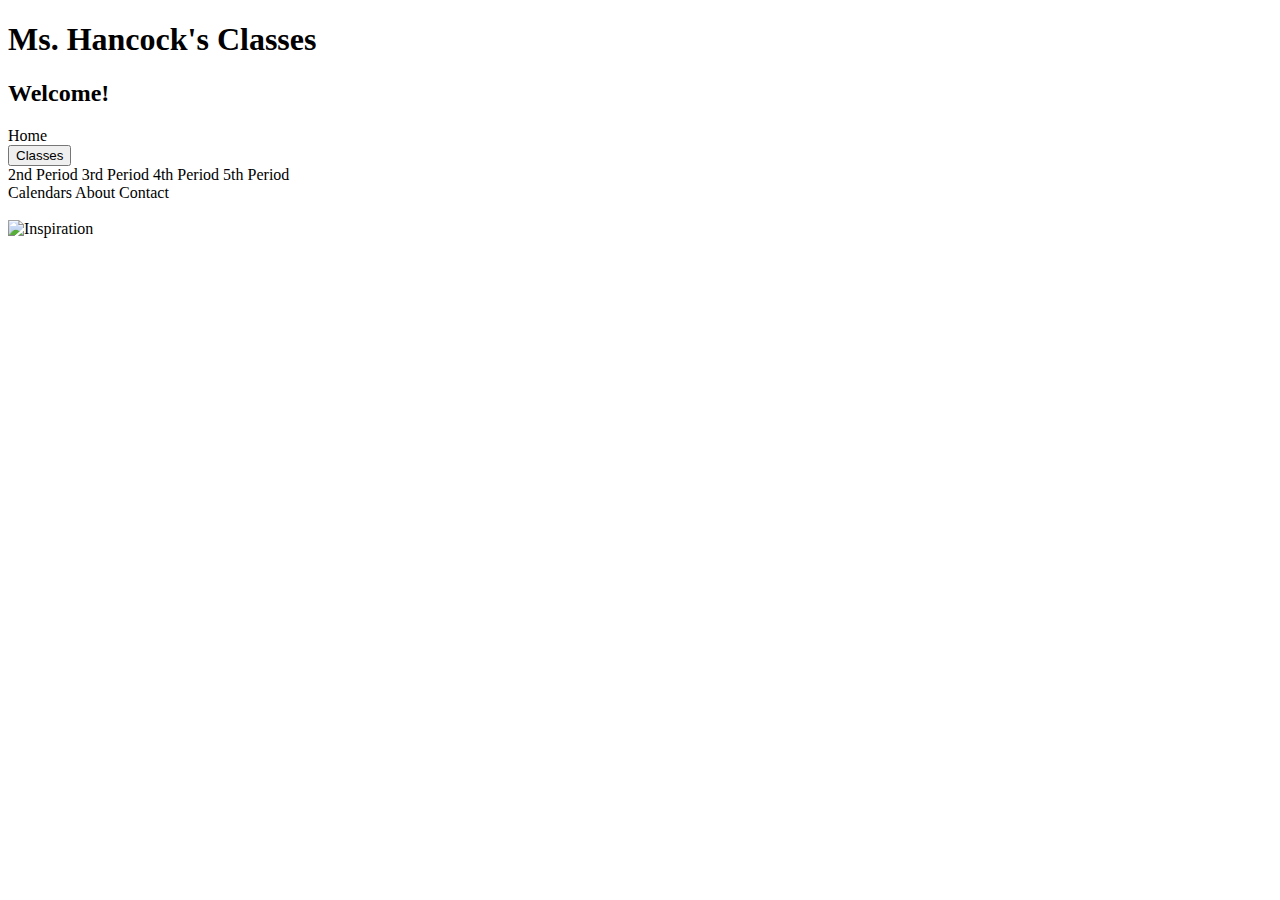
==== HTML/index.html @ dcaa4968 "Update and rename home.html to index.html" ====
<!DOCTYPE html>
<html lang="en">
	<head>
		<meta charset="utf-8">
		<title> Mrs. Hancock's Website </title>
		<link rel="stylesheet" type="text/css" href="styles/styles.css">
		<link href="https://fonts.googleapis.com/css?family=Raleway" rel="stylesheet">
	</head>

	<body class='bgcolor'>
	
		<div class='main centered'>
			<h1 class='allcaps title_text'> Ms. Hancock's Classes </h1>
			
			<h2 class='allcaps subtitle_text'> Welcome! </h2>
			
			<nav class='navbar'>
				<a class='navbar_text'> Home </a>
				<div class='navbar_periods_dropdown'>
					<button class='transparent_background navbar_text'> Classes </button>
					<div class='navbar_dropdown_content'>
						<a class='navbar_text bgcolor block'> 2nd Period </a>
						<a class='navbar_text bgcolor block'> 3rd Period </a>
						<a class='navbar_text bgcolor block'> 4th Period </a>
						<a class='navbar_text bgcolor block'> 5th Period </a>
					</div>
				</div>
				<a class='navbar_text'> Calendars </a>
				<a class='navbar_text'> About </a>
				<a class='navbar_text'> Contact </a>
			</nav>
			
			<br>
			
			<img src='http://lorempixel.com/400/200/sports/' alt='Inspiration' class='homepage_image'>
		</div>
	</body>
</html>
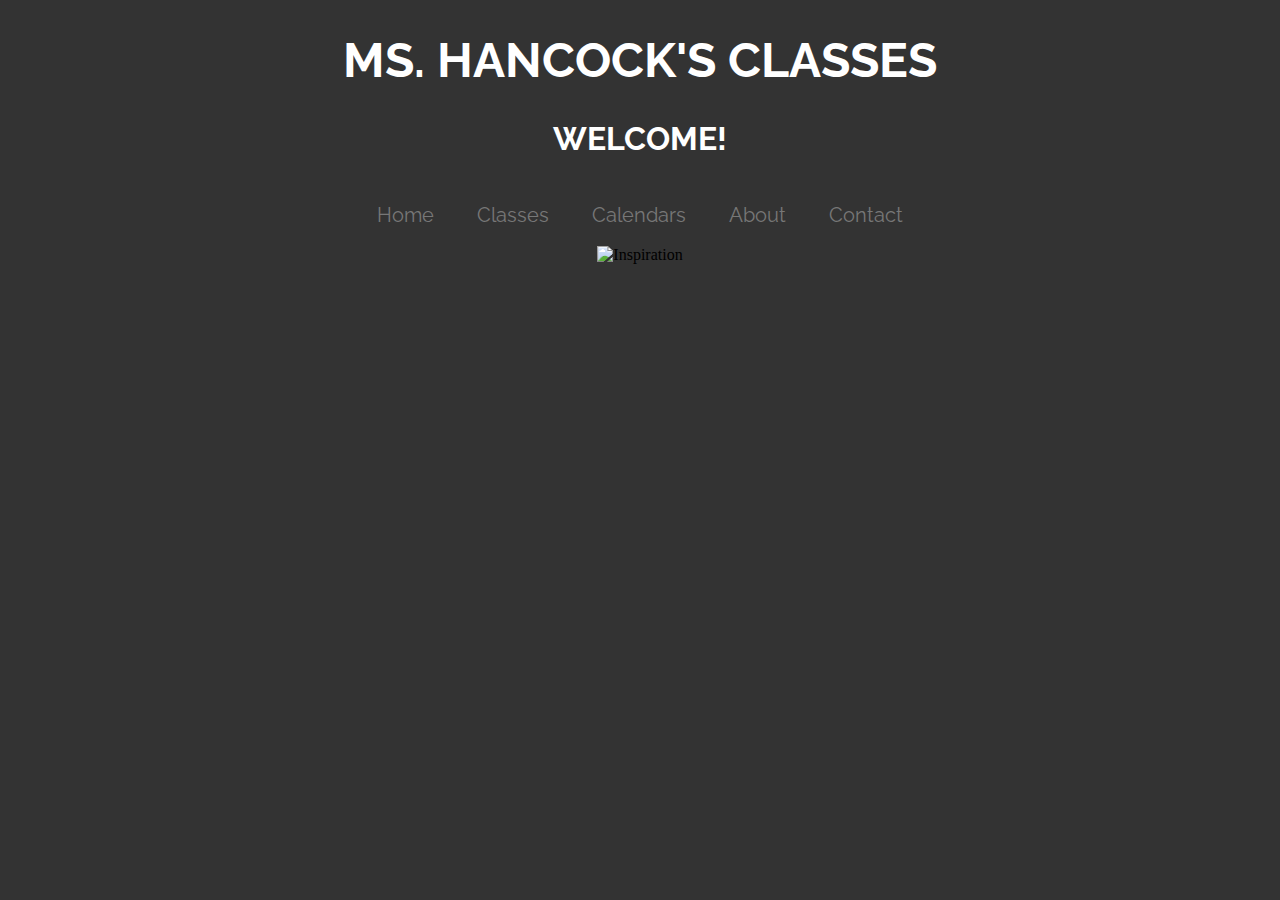
==== commit a0191a5c: "Update index.html" ====
--- a/HTML/index.html
+++ b/HTML/index.html
@@ -3,7 +3,7 @@
 	<head>
 		<meta charset="utf-8">
 		<title> Mrs. Hancock's Website </title>
-		<link rel="stylesheet" type="text/css" href="styles/styles.css">
+		<link rel="stylesheet" type="text/css" href="../styles/styles.css">
 		<link href="https://fonts.googleapis.com/css?family=Raleway" rel="stylesheet">
 	</head>
 
--- a/styles/styles.css
+++ b/styles/styles.css
@@ -0,0 +1,111 @@
+/*
+* CONVENTIONS NOTE
+* You can use multiple tags to make text more specific without a ton of more classes.
+* For example, if you want all caps but with the same size as body text, you can do
+* class="allcaps body_text" in your HTML.
+* kay, thanks <3
+*/ 
+
+div{
+  width: 100%;
+}
+
+.bgcolor{
+  /*Base background color*/
+  background-color: #333333;
+}
+
+
+
+.allcaps{
+  /*All caps tag*/
+  text-transform: uppercase;
+}
+
+.centered{
+  margin: auto;
+  text-align: center;
+}
+
+/*
+
+ Text decoration
+ 
+ */
+.light_text{
+  /*Light (thin) text*/
+  font-weight: lighter;
+}
+
+.bold_text{
+  /*Bold text*/
+  font-weight: bold;
+}
+
+.strikethrough_text {
+  /*Strikethrough text (for like the things next to navbar)*/
+  text-decoration: line-through;
+}
+
+.title_text{
+  color: #FFFFFF;
+  font-size: 300%;
+  font-family: Raleway, Geneva, sans-serif;
+  /*Titular text base*/
+}
+
+.subtitle_text{
+  color: #FFFFFF;
+  font-size: 200%;
+  font-family: Raleway, Geneva, sans-serif;
+}
+
+.body_text{
+  color: #FFFFFF;
+  font-size: 100%;
+  font-family: "Trebuchet MS", Helvetica, sans-serif;
+  /*Body text base*/
+}
+
+.navbar{
+  position: relative;
+  display: inline-block;	
+}
+
+.transparent_background{
+  opacity: 1;	
+  outline: none;
+  background-color: transparent;
+  border: 0px;
+}
+
+
+.homepage_image{
+  width: 80%;
+  height: 30%;
+}
+
+.block{
+	display: block;
+}
+
+.navbar_dropdown_content{
+  display: none;
+  position: absolute;
+  width: auto;
+}
+
+.navbar_text{
+  color: rgb(119,119,119);
+  font-family: Raleway, Geneva, sans-serif;
+  font-size: 125%;
+  padding: 1.5vw;
+}
+
+.navbar_periods_dropdown{
+  display: inline-block;
+  width: auto;
+}
+.navbar_periods_dropdown:hover .navbar_dropdown_content{
+  display: block;
+}
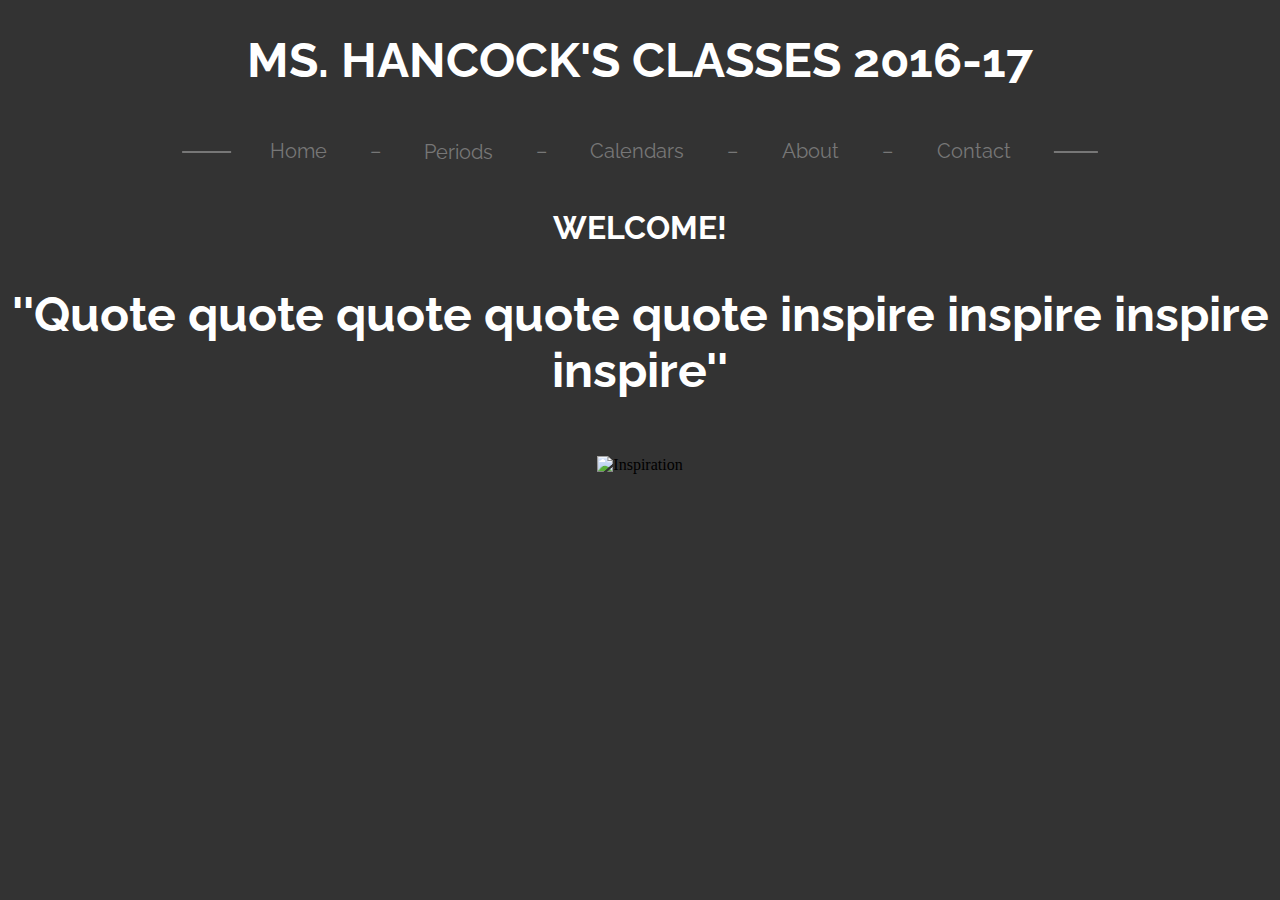
==== commit 3a6c046c: "Update index.html" ====
--- a/HTML/index.html
+++ b/HTML/index.html
@@ -10,25 +10,33 @@
 	<body class='bgcolor'>
 	
 		<div class='main centered'>
-			<h1 class='allcaps title_text'> Ms. Hancock's Classes </h1>
+			<h1 class='allcaps title_text'> Ms. Hancock's Classes 2016-17</h1>
+			
+			<nav class='navbar'>
+				<span class='navbar_text strikethrough_text'> –––– </span>
+				<a class='navbar_text'> Home </a>
+				<span class='navbar_text'> – </span>
+				<div class='navbar_periods_dropdown'>
+					<button class='transparent_background navbar_text'> Periods </button>
+					<div class='navbar_dropdown_content'>
+						<a class='lesspadding navbar_text bgcolor block'> 2nd Period </a>
+						<a class='lesspadding navbar_text bgcolor block'> 3rd Period </a>
+						<a class='lesspadding navbar_text bgcolor block'> 4th Period </a>
+						<a class='lesspadding navbar_text bgcolor block'> 5th Period </a>
+					</div>
+				</div>
+				<span class='navbar_text'> – </span>
+				<a class='navbar_text'> Calendars </a>
+				<span class='navbar_text'> – </span>
+				<a class='navbar_text'> About </a>
+				<span class='navbar_text'> – </span>
+				<a class='navbar_text'> Contact </a>
+				<span class='navbar_text strikethrough_text'> –––– </span>
+			</nav>
 			
 			<h2 class='allcaps subtitle_text'> Welcome! </h2>
+			<h2 class='title_text'> ''Quote quote quote quote quote inspire inspire inspire inspire'' </h2>
 			
-			<nav class='navbar'>
-				<a class='navbar_text'> Home </a>
-				<div class='navbar_periods_dropdown'>
-					<button class='transparent_background navbar_text'> Classes </button>
-					<div class='navbar_dropdown_content'>
-						<a class='navbar_text bgcolor block'> 2nd Period </a>
-						<a class='navbar_text bgcolor block'> 3rd Period </a>
-						<a class='navbar_text bgcolor block'> 4th Period </a>
-						<a class='navbar_text bgcolor block'> 5th Period </a>
-					</div>
-				</div>
-				<a class='navbar_text'> Calendars </a>
-				<a class='navbar_text'> About </a>
-				<a class='navbar_text'> Contact </a>
-			</nav>
 			
 			<br>
 			
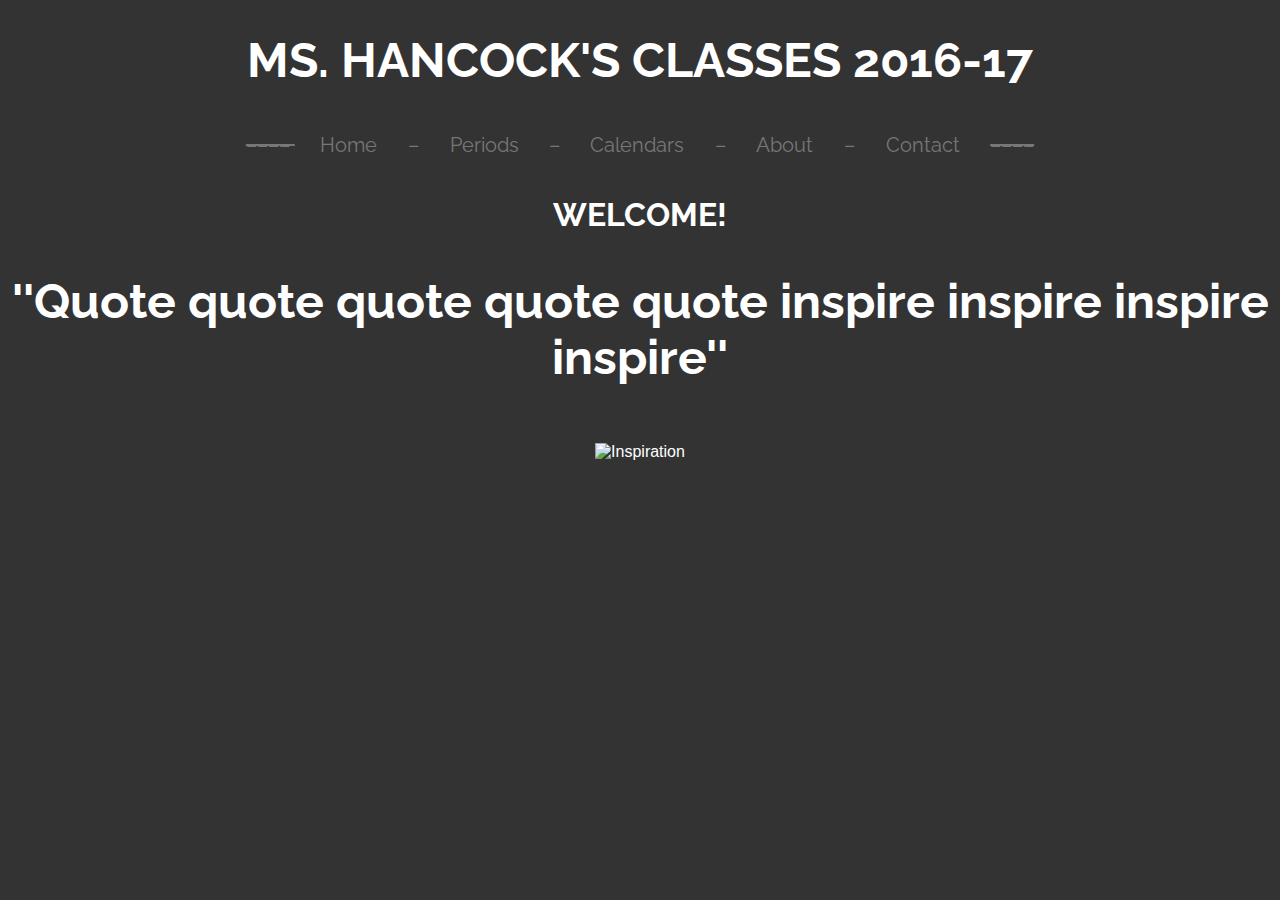
==== commit 65d061a2: "Update index.html" ====
--- a/HTML/index.html
+++ b/HTML/index.html
@@ -13,25 +13,25 @@
 			<h1 class='allcaps title_text'> Ms. Hancock's Classes 2016-17</h1>
 			
 			<nav class='navbar'>
-				<span class='navbar_text strikethrough_text'> –––– </span>
-				<a class='navbar_text'> Home </a>
+				<span class='strikethrough_text navbar_text'> –––– </span>
+				<a class='navbar_text' href='#'> Home </a>
 				<span class='navbar_text'> – </span>
 				<div class='navbar_periods_dropdown'>
 					<button class='transparent_background navbar_text'> Periods </button>
 					<div class='navbar_dropdown_content'>
-						<a class='lesspadding navbar_text bgcolor block'> 2nd Period </a>
-						<a class='lesspadding navbar_text bgcolor block'> 3rd Period </a>
-						<a class='lesspadding navbar_text bgcolor block'> 4th Period </a>
-						<a class='lesspadding navbar_text bgcolor block'> 5th Period </a>
+						<a class='lesspadding navbar_text bgcolor block' href='period2.html'> 2nd Period </a>
+						<a class='lesspadding navbar_text bgcolor block' href='period3.html'> 3rd Period </a>
+						<a class='lesspadding navbar_text bgcolor block' href='period4.html'> 4th Period </a>
+						<a class='lesspadding navbar_text bgcolor block' href='period5.html'> 5th Period </a>
 					</div>
 				</div>
 				<span class='navbar_text'> – </span>
-				<a class='navbar_text'> Calendars </a>
+				<a class='navbar_text' href='calendar.html'> Calendars </a>
 				<span class='navbar_text'> – </span>
-				<a class='navbar_text'> About </a>
+				<a class='navbar_text' href='about.html'> About </a>
 				<span class='navbar_text'> – </span>
-				<a class='navbar_text'> Contact </a>
-				<span class='navbar_text strikethrough_text'> –––– </span>
+				<a class='navbar_text' href='contact.html'> Contact </a>
+				<span class='strikethrough_text navbar_text'> –––– </span>
 			</nav>
 			
 			<h2 class='allcaps subtitle_text'> Welcome! </h2>
--- a/styles/styles.css
+++ b/styles/styles.css
@@ -1,3 +1,146 @@
+div{
+  width: 100%;
+}
+
+.bgcolor{
+  /*Base background color*/
+  background-color: #333333;
+}
+
+
+
+.allcaps{
+  /*All caps tag*/
+  text-transform: uppercase;
+}
+
+.centered{
+  margin: auto;
+  text-align: center;
+}
+
+/*
+
+ Text decoration
+ 
+ */
+.light_text{
+  /*Light (thin) text*/
+  font-weight: lighter;
+}
+
+.bold_text{
+  /*Bold text*/
+  font-weight: bold;
+}
+
+.strikethrough_text {
+  /*Strikethrough text (for like the things next to navbar)*/
+  text-decoration: line-through;
+}
+
+/*
+
+Text types
+
+*/
+.title_text{
+  /*Large title text*/
+  color: #FFFFFF;
+  font-size: 300%;
+  font-family: Raleway, Geneva, sans-serif;
+}
+
+.subtitle_text{
+  /*Smaller subtitle/heading text*/
+  color: #FFFFFF;
+  font-size: 200%;
+  font-family: Raleway, Geneva, sans-serif;
+}
+
+.body_text{
+  /*Body text*/ 
+  color: #FFFFFF;
+  font-size: 100%;
+  font-family: "Trebuchet MS", Helvetica, sans-serif;
+}
+
+.lesspadding{
+  padding: 1vw;
+}
+
+.transparent_background{
+  opacity: 1;	
+  outline: none;
+  background-color: transparent;
+  border: 0px;
+}
+
+
+.homepage_image{
+  width: 80%;
+  height: 30%;
+}
+
+.block{
+  display: block;
+}
+
+.inline-block{
+  display: inline-block;
+}
+
+.contact_ghost_button {
+  width: 200px;
+  padding: 8px;
+  color: #fff;
+  border: 1px solid #fff;
+  outline: none;
+  text-decoration: none;
+}
+/*
+
+Navigation bar CSS
+
+*/
+
+/*CSS for the entire navigation bar*/
+.navbar{
+  position: relative;
+  display: inline-block;
+  width: auto;
+}
+
+/*Navigation bar text*/
+.navbar_text{
+  color: rgb(119,119,119);
+  font-family: Raleway, Geneva, sans-serif;
+  font-size: 125%;
+  padding: 1vw;
+}
+
+/*Removes text-decoration (underline in navigation bar LINKS only so the lines on side can still exist)*/
+a.navbar_text{
+  text-decoration: none;
+}
+
+/*Dropdown CSS for periods tab*/
+.navbar_periods_dropdown{
+  display: inline-block;
+  width: auto;
+}
+
+/*Periods dropdown before hover (no-show)*/
+.navbar_dropdown_content{
+  display: none;
+  position: absolute;
+  width: auto;
+}
+
+/*On hover over the Periods text for dropdown*/
+.navbar_periods_dropdown:hover .navbar_dropdown_content{
+  display: block;
+}
 /*
 * CONVENTIONS NOTE
 * You can use multiple tags to make text more specific without a ton of more classes.
@@ -10,102 +153,73 @@
   width: 100%;
 }
 
-.bgcolor{
-  /*Base background color*/
-  background-color: #333333;
-}
-
-
-
-.allcaps{
-  /*All caps tag*/
-  text-transform: uppercase;
-}
-
+body{
+	background-color: #333333;
+	color: white; 
+	font-family: sans-serif;
+	overflow-x: hidden;
+}
+
+p.desc{
+	
+}
+.materials{
+	position: relative;
+	left: 7vw;
+}
+.GP{
+	position: relative;
+	left: 55%;
+}
 .centered{
   margin: auto;
-  text-align: center;
-}
-
-/*
-
- Text decoration
- 
- */
-.light_text{
-  /*Light (thin) text*/
-  font-weight: lighter;
-}
-
-.bold_text{
-  /*Bold text*/
-  font-weight: bold;
-}
-
-.strikethrough_text {
-  /*Strikethrough text (for like the things next to navbar)*/
-  text-decoration: line-through;
-}
-
+  text-align: centered;
+}
+.center-left{
+	margin: auto;
+	position: absolute;
+	left: 15vw;
+	
+}
 .title_text{
   color: #FFFFFF;
   font-size: 300%;
-  font-family: Raleway, Geneva, sans-serif;
+  font-family: Raleway, Geneva, sans-serif
   /*Titular text base*/
 }
 
 .subtitle_text{
   color: #FFFFFF;
   font-size: 200%;
-  font-family: Raleway, Geneva, sans-serif;
+  font-family: Raleway, Geneva, sans-serif
 }
 
 .body_text{
   color: #FFFFFF;
   font-size: 100%;
-  font-family: "Trebuchet MS", Helvetica, sans-serif;
+  font-family: "Trebuchet MS", Helvetica, sans-serif
   /*Body text base*/
 }
 
-.navbar{
-  position: relative;
-  display: inline-block;	
-}
-
-.transparent_background{
-  opacity: 1;	
-  outline: none;
-  background-color: transparent;
-  border: 0px;
-}
-
-
 .homepage_image{
-  width: 80%;
-  height: 30%;
-}
-
-.block{
-	display: block;
-}
-
-.navbar_dropdown_content{
-  display: none;
-  position: absolute;
-  width: auto;
-}
-
-.navbar_text{
-  color: rgb(119,119,119);
-  font-family: Raleway, Geneva, sans-serif;
-  font-size: 125%;
-  padding: 1.5vw;
-}
-
-.navbar_periods_dropdown{
-  display: inline-block;
-  width: auto;
-}
-.navbar_periods_dropdown:hover .navbar_dropdown_content{
-  display: block;
-}
+	width: 80%;
+	height: 30%;
+}
+/* Period 2 Page*/
+.green{
+	border-color: #21870B;
+	background-color: #21870B;
+	color: #21870B;
+}
+div.overview{
+	max-height: 100px;
+}
+
+
+
+
+
+
+/* Period3 Page*/
+
+
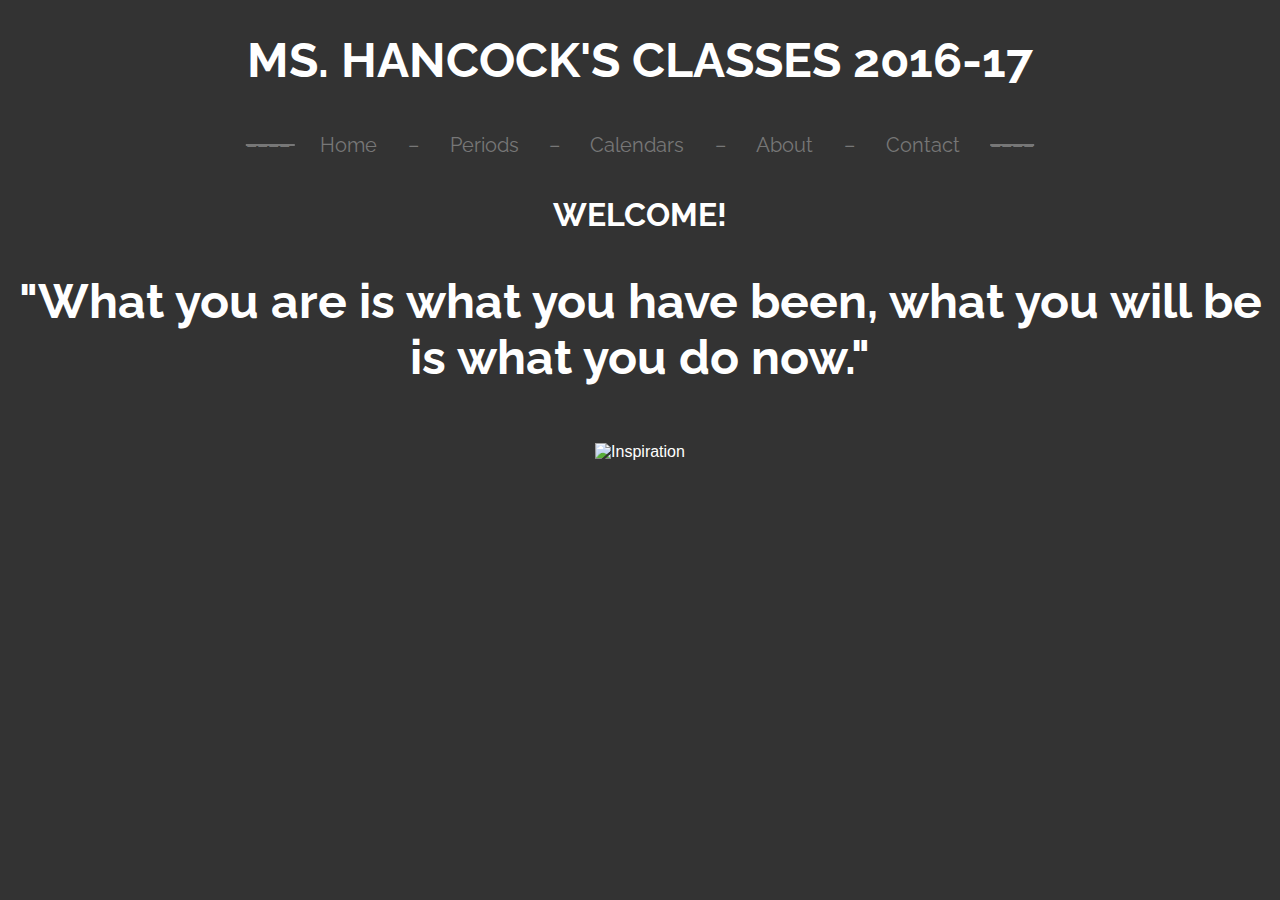
==== commit 18a19e5c: "Update index.html" ====
--- a/HTML/index.html
+++ b/HTML/index.html
@@ -35,7 +35,7 @@
 			</nav>
 			
 			<h2 class='allcaps subtitle_text'> Welcome! </h2>
-			<h2 class='title_text'> ''Quote quote quote quote quote inspire inspire inspire inspire'' </h2>
+			<h2 class='title_text'> "What you are is what you have been, what you will be is what you do now." </h2>
 			
 			
 			<br>
--- a/styles/styles.css
+++ b/styles/styles.css
@@ -1,14 +1,13 @@
 div{
   width: 100%;
 }
-
 .bgcolor{
   /*Base background color*/
   background-color: #333333;
 }
-
-
-
+a:hover{
+  background-color: #5D5D5D;
+}
 .allcaps{
   /*All caps tag*/
   text-transform: uppercase;
@@ -20,7 +19,6 @@
 }
 
 /*
-
  Text decoration
  
  */
@@ -40,15 +38,14 @@
 }
 
 /*
-
 Text types
-
 */
 .title_text{
   /*Large title text*/
   color: #FFFFFF;
   font-size: 300%;
   font-family: Raleway, Geneva, sans-serif;
+  z-index: 1;
 }
 
 .subtitle_text{
@@ -65,9 +62,13 @@
   font-family: "Trebuchet MS", Helvetica, sans-serif;
 }
 
+span.grey {
+	color: #808080;
+}
+
 .lesspadding{
   padding: 1vw;
-}
+} 
 
 .transparent_background{
   opacity: 1;	
@@ -80,6 +81,20 @@
 .homepage_image{
   width: 80%;
   height: 30%;
+}
+
+.image3 {
+  width: 200px;	
+}
+
+.image5 {
+  width: 200px;	
+}
+
+p.desc {
+  position: relative;
+  left: 100px;
+  bottom: 150px;
 }
 
 .block{
@@ -99,9 +114,7 @@
   text-decoration: none;
 }
 /*
-
 Navigation bar CSS
-
 */
 
 /*CSS for the entire navigation bar*/
@@ -109,6 +122,11 @@
   position: relative;
   display: inline-block;
   width: auto;
+  z-index: 10;
+}
+
+.navbar a {
+  z-index: 10;	
 }
 
 /*Navigation bar text*/
@@ -214,12 +232,3 @@
 div.overview{
 	max-height: 100px;
 }
-
-
-
-
-
-
-/* Period3 Page*/
-
-
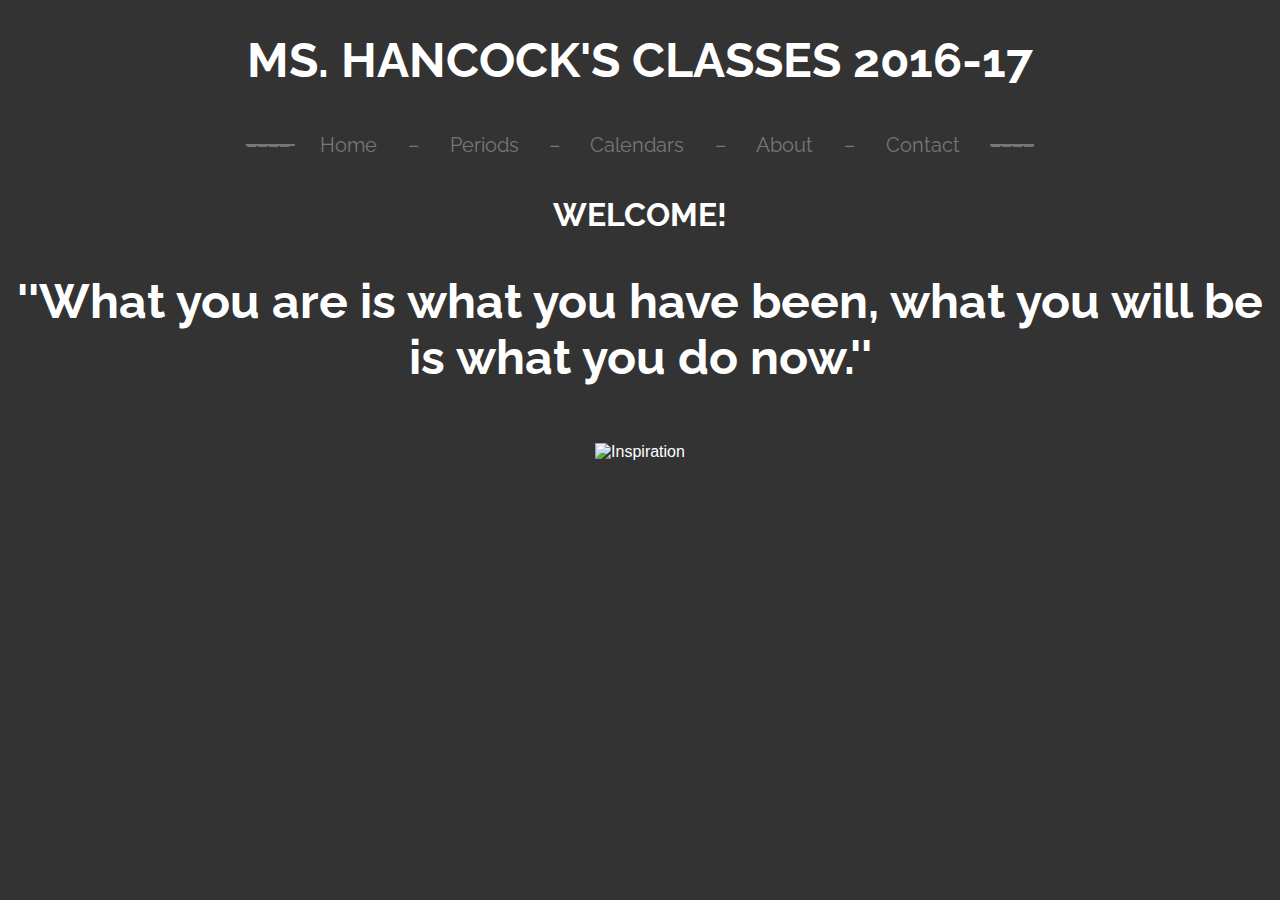
==== commit a5bccb98: "Update index.html" ====
--- a/HTML/index.html
+++ b/HTML/index.html
@@ -35,7 +35,7 @@
 			</nav>
 			
 			<h2 class='allcaps subtitle_text'> Welcome! </h2>
-			<h2 class='title_text'> "What you are is what you have been, what you will be is what you do now." </h2>
+			<h2 class='title_text'> ''What you are is what you have been, what you will be is what you do now.'' </h2>
 			
 			
 			<br>
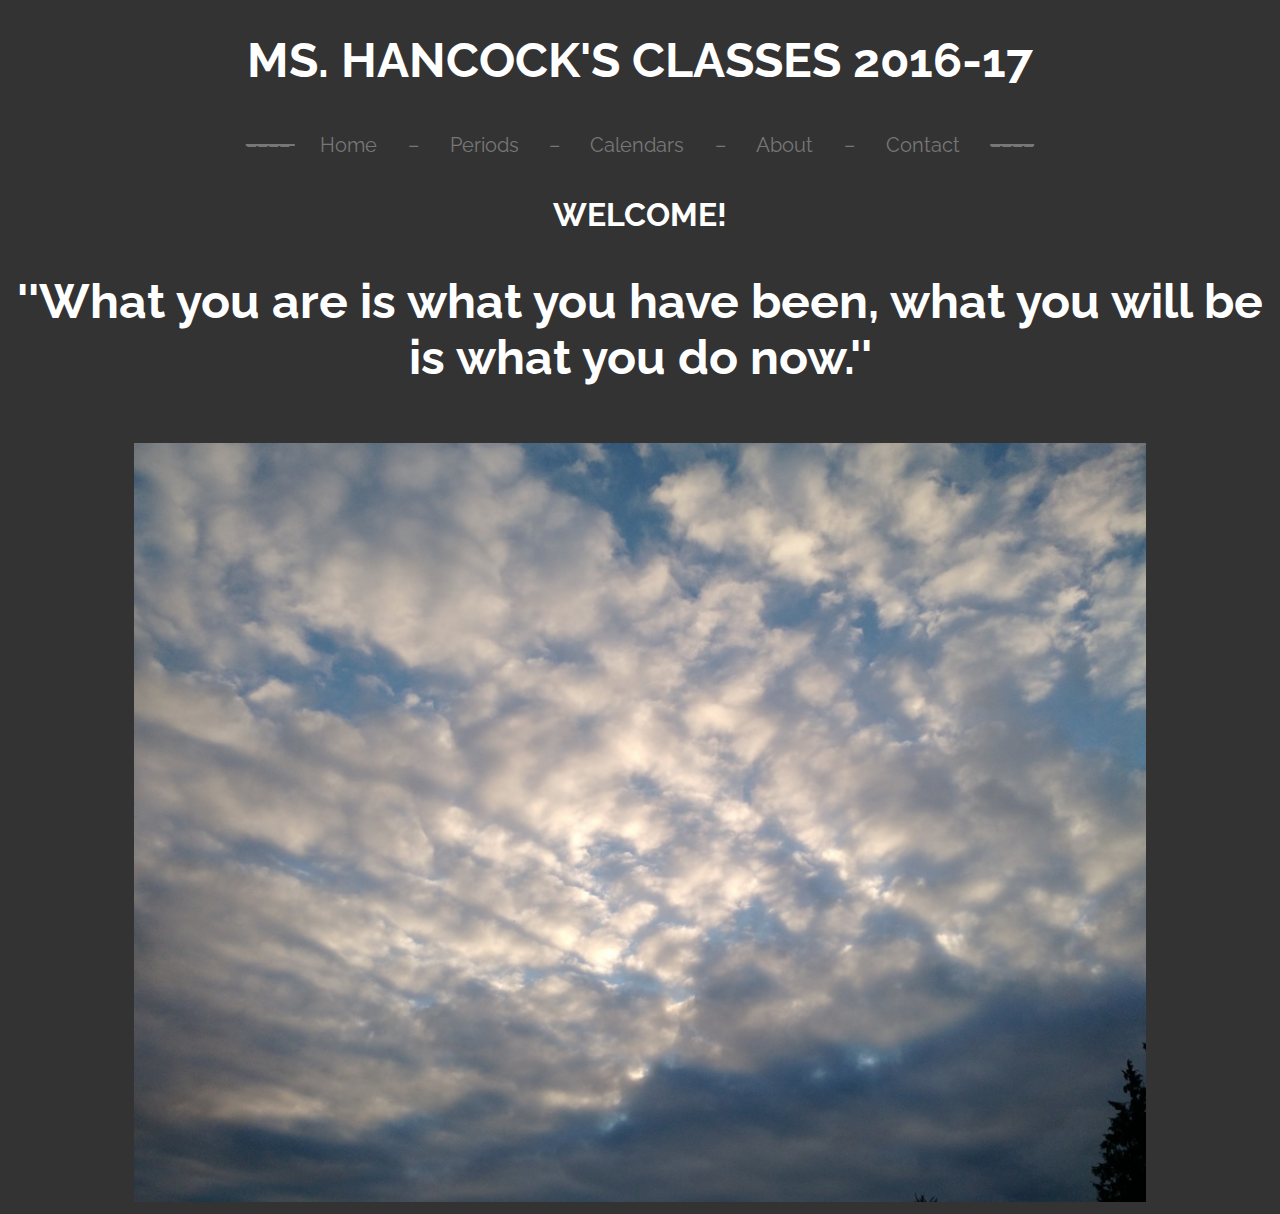
==== commit 57887a9c: "Update index.html" ====
--- a/HTML/index.html
+++ b/HTML/index.html
@@ -40,7 +40,7 @@
 			
 			<br>
 			
-			<img src='http://lorempixel.com/400/200/sports/' alt='Inspiration' class='homepage_image'>
+			<img src="../Images/sky.jpg" alt='Inspiration' class='homepage_image'>
 		</div>
 	</body>
 </html>
--- a/styles/styles.css
+++ b/styles/styles.css
@@ -232,3 +232,8 @@
 div.overview{
 	max-height: 100px;
 }
+.rightside{
+	position: relative;
+	top: 100px;
+	left: 400px;
+}
